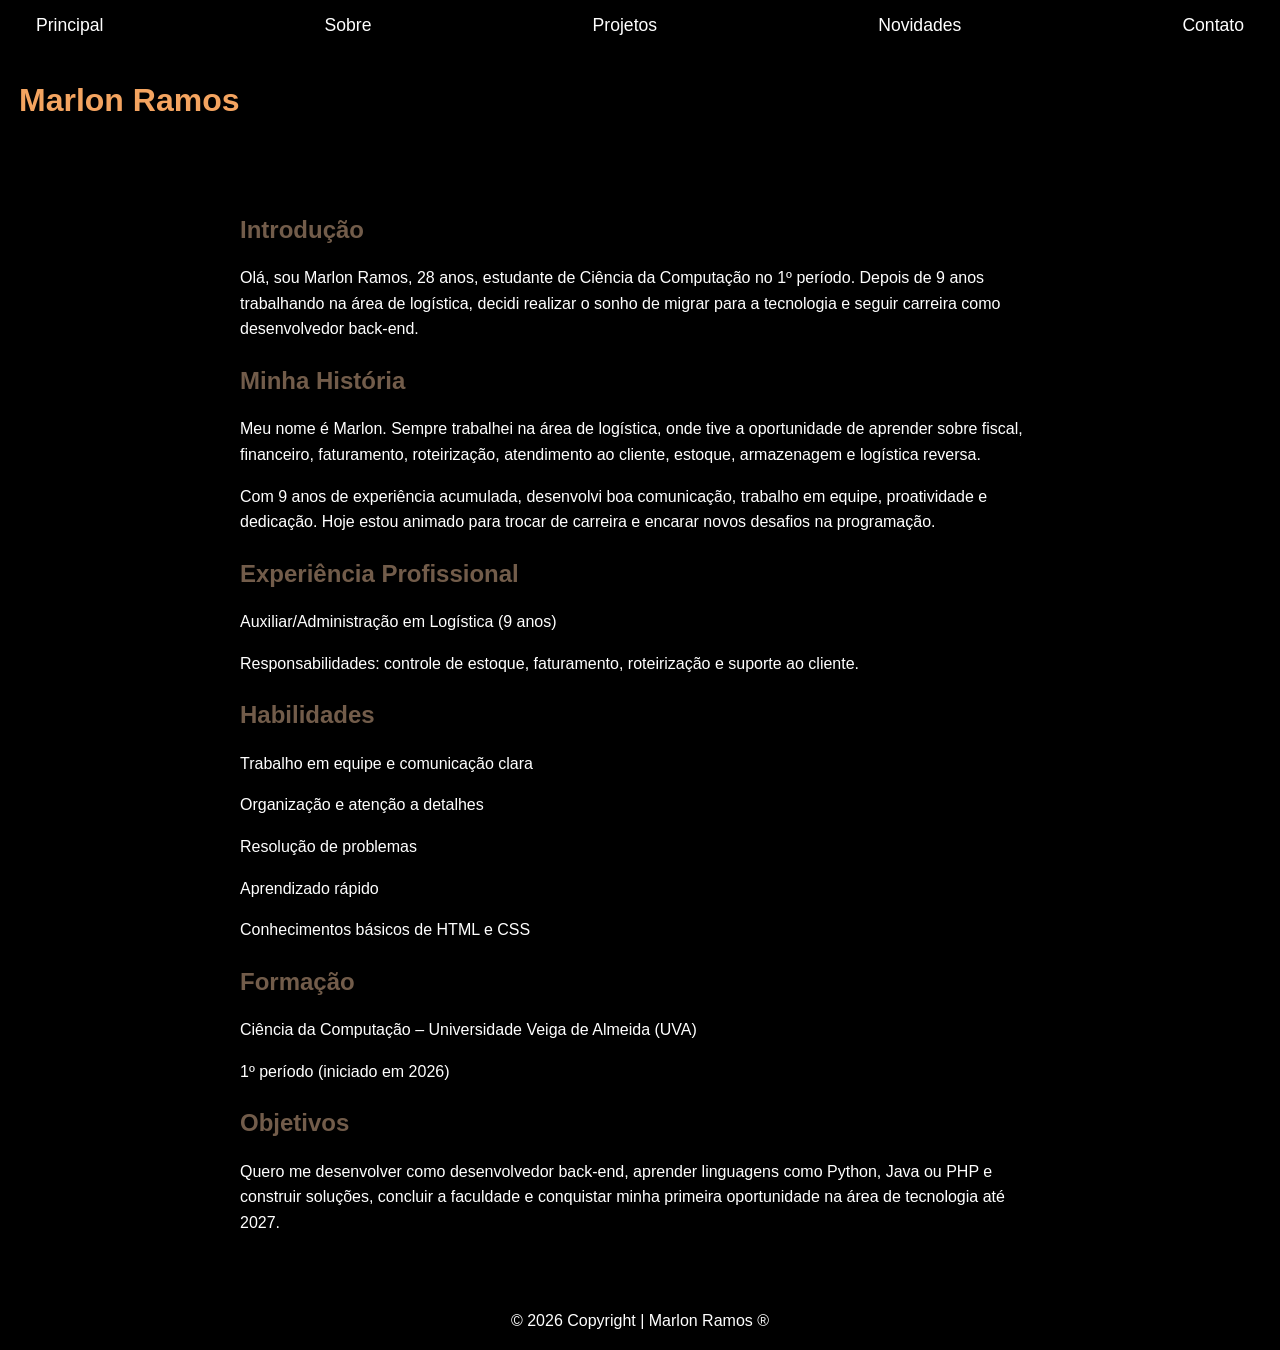
==== about.html @ 9f43d3c5 "Add files via upload" ====
<!DOCTYPE html>
<html lang="pt-br">

<head>
    <meta charset="UTF-8">
    <meta name="viewport" content="width=device-width, initial-scale=1.0">
    <link rel="stylesheet" href="index.css">
    <title>Marlon Ramos</title>
</head>

<body>
    <nav>
        <ul>
            <li>
                <a href="index.html">Principal</a>
            </li>
            <li>
                <a href="about.html">Sobre</a>
            </li>
            <li>
                <a href="project.html">Projetos</a>
            </li>
            <li>
                <a href="news.html">Novidades</a>
            </li>
            <li>
                <a href="contact.html">Contato</a>
            </li>
        </ul>
    </nav>
    <h1>Marlon Ramos</h1>
    <section class="sobre">

        <h2>Introdução</h2>
        <p>Olá, sou Marlon Ramos, 28 anos, estudante de Ciência da Computação no 1º período. Depois de 9 anos
            trabalhando na área de logística, decidi realizar o sonho de migrar para a tecnologia e seguir carreira como
            desenvolvedor back-end.</p>

        <h2>Minha História</h2>
        <p>Meu nome é Marlon. Sempre trabalhei na área de logística, onde tive a oportunidade de aprender sobre fiscal,
            financeiro, faturamento, roteirização, atendimento ao cliente, estoque, armazenagem e logística reversa.</p>
        <p>Com 9 anos de experiência acumulada, desenvolvi boa comunicação, trabalho em equipe, proatividade e
            dedicação. Hoje estou animado para trocar de carreira e encarar novos desafios na programação.</p>

        <h2>Experiência Profissional</h2>
        <p>Auxiliar/Administração em Logística (9 anos)</p>
        <p>Responsabilidades: controle de estoque, faturamento, roteirização e suporte ao cliente.</p>
        <h2>Habilidades</h2>
        <p>Trabalho em equipe e comunicação clara</p>
        <p>Organização e atenção a detalhes</p>
        <p>Resolução de problemas</p>
        <p>Aprendizado rápido</p>
        <p>Conhecimentos básicos de HTML e CSS</p>
        <h2>Formação</h2>
        <p>Ciência da Computação – Universidade Veiga de Almeida (UVA)</p>
        <p>1º período (iniciado em 2026)</p>

        <h2>Objetivos</h2>
        <p>Quero me desenvolver como desenvolvedor back-end, aprender linguagens como Python, Java ou PHP e construir
            soluções, concluir a faculdade e conquistar minha primeira
            oportunidade na área de tecnologia até 2027.</p>
    </section>
    <footer> &copy; 2026 Copyright | Marlon Ramos &reg;</footer>

</body>

</html>
---- index.css ----
body {
    background-color: rgb(0, 0, 0);
    color: rgb(255, 255, 255);
    font-family: 'Segoe UI', Tahoma, Geneva, Verdana, sans-serif;
    margin: 0;
    padding: 0px 4px;
    min-height: 100vh;
    display: flex;
    flex-direction: column;
}

body form {
    text-align: center;
    font-family: 'Times New Roman', Times, serif;
    margin: 20px auto;
    max-width: 90%;
}

ul {
    display: flex;
    list-style-type: none;
    align-items: center;
    justify-content: space-between;
    margin: 0;
    padding: 15px 20px;
    background: rgba(0, 0, 0, 0.7);
}

h1 {
    padding: 10px 0px 10px 15px;
    color: sandybrown;
}

.titulo h1 {
    text-align: center;
    color: sandybrown;
    margin: 2px 15px 0px 2px;
    text-align: top;
}

.titulo p {
    text-align: center;
}

h2 {
    color: rgb(114, 92, 74);
}

ul a {
    text-decoration: none;
    color: white;
    font-size: 1.1rem;
    padding: 8px 12px;
}

nav a:hover {
    color: sandybrown;
}

footer {
    display: flex;
    justify-content: center;
    gap: 30px;
    padding: 20px;
    margin-top: auto;
}

footer a {
    text-decoration: none;
    color: white;
}

footer p:hover {
    color: sandybrown;
}

.formul {
    background-color: rgb(2, 2, 2);
    border-radius: 20px;
    box-shadow: 0 10px 40px sandybrown;
    border: 1px solid sandybrown;
    display: flex;
    flex-direction: column;
    margin: 0 auto 40px;
    padding: 18px 18px;
    max-width: 310px;
    width: 90%;
}

.formul p {
    margin-bottom: 11px;
}

.formul label {
    color: sandybrown;
    font-size: 1.1rem;
    margin-bottom: 8px;
    font-weight: 500;
    display: block;
    text-align: left;

}

input,
textarea {
    width: 100%;
    padding: 12px 15px;
    margin-bottom: 5px;
    border: 1.5px solid sandybrown;
    border-radius: 20px;
    font-size: 1rem;
    transition: all 0.2s ease;
    background: #202020;
    color: white;
    box-sizing: border-box;
}

textarea {
    resize: vertical;
    min-height: 78px;
}

button {
    width: 100%;
    padding: 16px;
    background: #202020;
    color: white;
    border: 1.5px solid sandybrown;
    border-radius: 10px;
    font-size: 1.1rem;
    font-weight: 600;
    cursor: pointer;
    transition: all 0.25s ease;
}

button:hover {
    background: #202020;
    color: rgb(255, 255, 255);
    transform: translateY(-4px);
    box-shadow: 0 8px 25px sandybrown;
}

button:active {
    transform: translateY(0);
}

.projetos-grid {
    display: grid;
    grid-template-columns: repeat(auto-fit, minmax(200px, 1fr));
    gap: 0px;
    padding: 20px 850px 5px 2px;
}

.card-projeto {
    width: 100%;
    padding: 16px;
    color: white;
    border: 1.5px solid sandybrown;
    border-radius: 10px;
    font-size: 1.1rem;
    font-weight: 400;
    cursor: pointer;
    transition: all 0.25s ease;
}

.card-projeto:active {
    transform: translateY(0);
}

.card-projeto:hover {
    background: #202020;
    color: rgb(255, 255, 255);
    transform: translateY(-4px);
    box-shadow: 0 8px 25px sandybrown;
}

.card-projeto img {
    width: 100%;
    height: 100px;
    object-fit: cover;
    border-radius: 20px;
}

.card-projeto a {
    text-decoration: none;
    color: white;
}

.tech {
    background: #2e2e2e;
    color: white;
    padding: 5px 12px;
    border-radius: 20px;
    font-size: 12px;
}

.hero {
    color: white;
    text-align: center;
    padding: 80px 20px;
}

.foto {
    width: 400px;
    height: 400px;
    border: 1.5px solid sandybrown;
    border-radius: 50px;
    font-size: 1.1rem;
    font-weight: 400;
    cursor: pointer;
    transition: all 0.25s ease;
}

.foto:active {
    transform: translateY(0);
}

.foto:hover {
    background: sandybrown;
    color: rgb(255, 255, 255);
    transform: translateY(-4px);
    box-shadow: 0 8px 25px sandybrown;
}

.sobre {
    max-width: 800px;
    margin: 40px auto;
    padding: 0 20px;
    color: white;
    line-height: 1.6;
}

.sobre h1 {
    color: #ff9900;
    font-size: 2.5rem;
    margin-bottom: 30px;
}

.sobre h2 {
    color: rgb(114, 92, 74);
    margin-top: 20px;
    margin-bottom: 15px;
}


@media (min-width:440px) and (max-width: 768px) {
    .titulo h1 {
        font-size: 2.2rem;
        margin: 25px 3px 30px;
    }

    ul {
        flex-wrap: wrap;
        justify-content: center;
        gap: 4px 10px 5px;
        padding: 12px;
    }

    ul li {
        flex: 1 1 auto;
        text-align: center;
        min-width: 100;
    }

    ul a {
        font-size: 1rem;
        padding: 10px;
        display: block;
    }

    .formul {
        padding: 15px 15px;
        max-width: 285px;
        box-shadow: 0 6px 30px sandybrown;
    }

    input,
    textarea {
        padding: 12px 14px;
        font-size: 0.90rem;
    }

    button {
        padding: 14px;
        font-size: 1rem;
    }

    footer {
        flex-direction: left;
        gap: 10px;
        padding: 2px 1px;
        font-size: 0.9rem;
        text-align: center;
    }

    .card-projeto img {
        width: 100%;
        height: 40px;
        object-fit: cover;
        border-radius: 10px;
    }

    .card-projeto {
        font-size: 0.85rem;
    }

    .tech {
        padding: 2px 5px;
        border-radius: 5px;
    }

    .projetos-grid {
        padding: 2px 2px 2px;
        display: block;
    }

    .foto {
        width: 300px;
        height: 300px;
        font-size: 0.85rem;
        font-weight: 300;
    }
    .hero {
        padding: 60px 5px;
    }
}

@media (max-width: 439px) {

    ul {
        gap: 4px;
        padding: 10px 4px;
    }

    ul a {
        font-size: 0.89rem;
        padding: 5px 4px;
        display: block;

    }

    .titulo h1 {
        font-size: 1.5rem;
    }

    .formul {
        padding: 4px 8px;
        border-radius: 15px;
        box-shadow: 0 4px 25px sandybrown;
        max-width: 275px;
    }

    .formul label {
        font-size: 0.85rem;
    }

    footer {
        gap: 5px 10px;
        padding: 20px 10px;
    }

    .card-projeto img {
        width: 100%;
        height: 40px;
        object-fit: cover;
        border-radius: 20px;
    }

    .card-projeto {
        font-size: 0.85rem;
        box-sizing: border-box;
    }

    .tech {
        padding: 2px 5px;
        border-radius: 10px;
    }

    .projetos-grid {
        padding: 1px 2px;
        display: block;
    }

    .foto {
        width: 250px;
        height: 250px;
        font-size: 0.85rem;
        font-weight: 260;
    }
    .hero {
        padding: 50px 2px;
    }
}
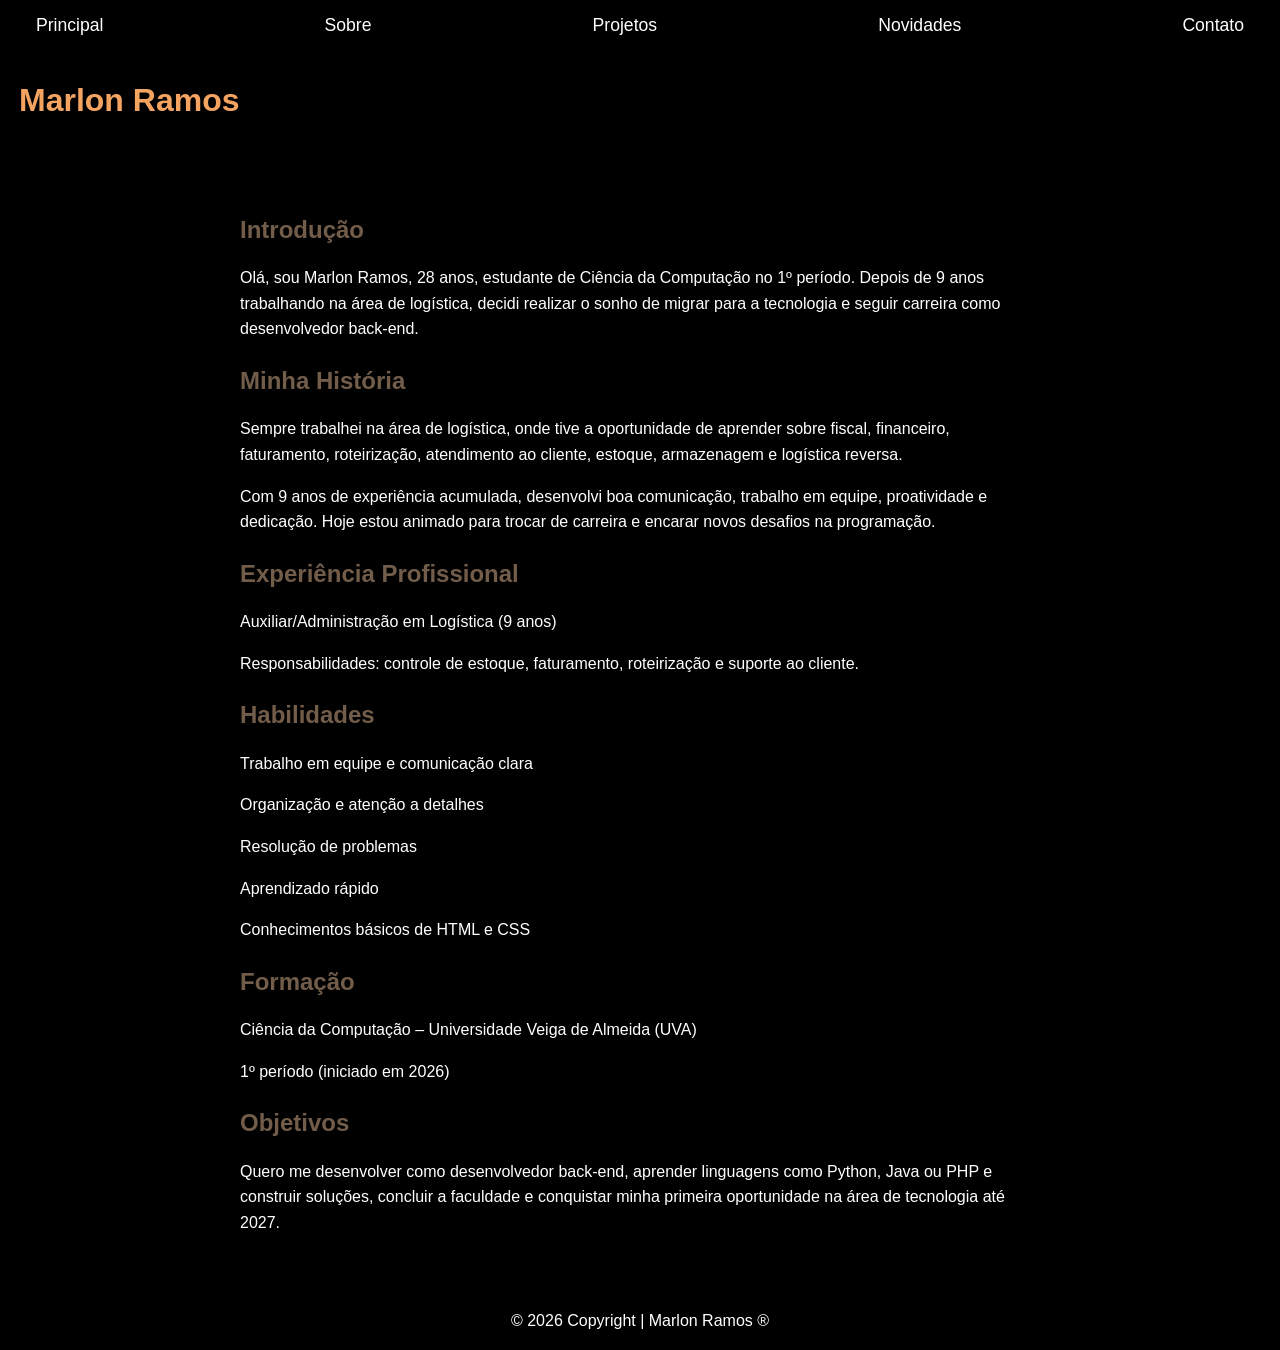
==== commit fc218073: "Update personal introduction in about.html" ====
--- a/about.html
+++ b/about.html
@@ -37,7 +37,7 @@
             desenvolvedor back-end.</p>
 
         <h2>Minha História</h2>
-        <p>Meu nome é Marlon. Sempre trabalhei na área de logística, onde tive a oportunidade de aprender sobre fiscal,
+        <p>Sempre trabalhei na área de logística, onde tive a oportunidade de aprender sobre fiscal,
             financeiro, faturamento, roteirização, atendimento ao cliente, estoque, armazenagem e logística reversa.</p>
         <p>Com 9 anos de experiência acumulada, desenvolvi boa comunicação, trabalho em equipe, proatividade e
             dedicação. Hoje estou animado para trocar de carreira e encarar novos desafios na programação.</p>
@@ -64,4 +64,4 @@
 
 </body>
 
-</html>+</html>
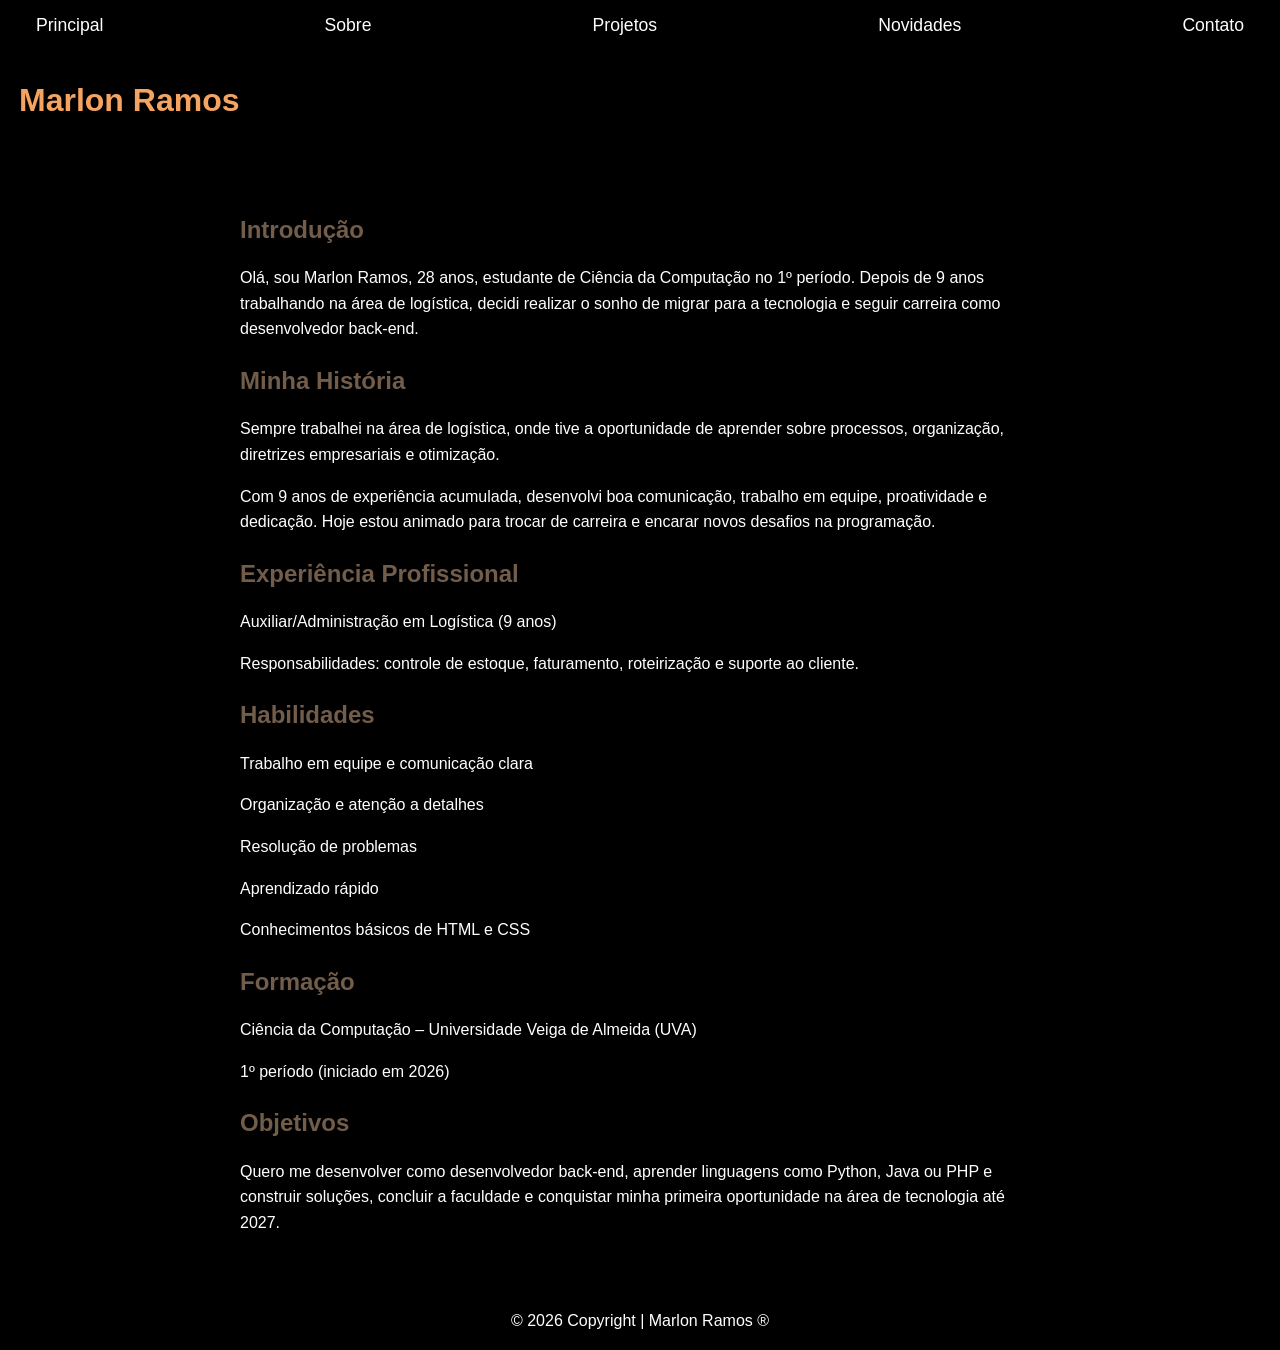
==== commit 5ed47bda: "Update personal history in about.html" ====
--- a/about.html
+++ b/about.html
@@ -37,8 +37,7 @@
             desenvolvedor back-end.</p>
 
         <h2>Minha História</h2>
-        <p>Sempre trabalhei na área de logística, onde tive a oportunidade de aprender sobre fiscal,
-            financeiro, faturamento, roteirização, atendimento ao cliente, estoque, armazenagem e logística reversa.</p>
+        <p>Sempre trabalhei na área de logística, onde tive a oportunidade de aprender sobre processos, organização, diretrizes empresariais e otimização.</p>
         <p>Com 9 anos de experiência acumulada, desenvolvi boa comunicação, trabalho em equipe, proatividade e
             dedicação. Hoje estou animado para trocar de carreira e encarar novos desafios na programação.</p>
 
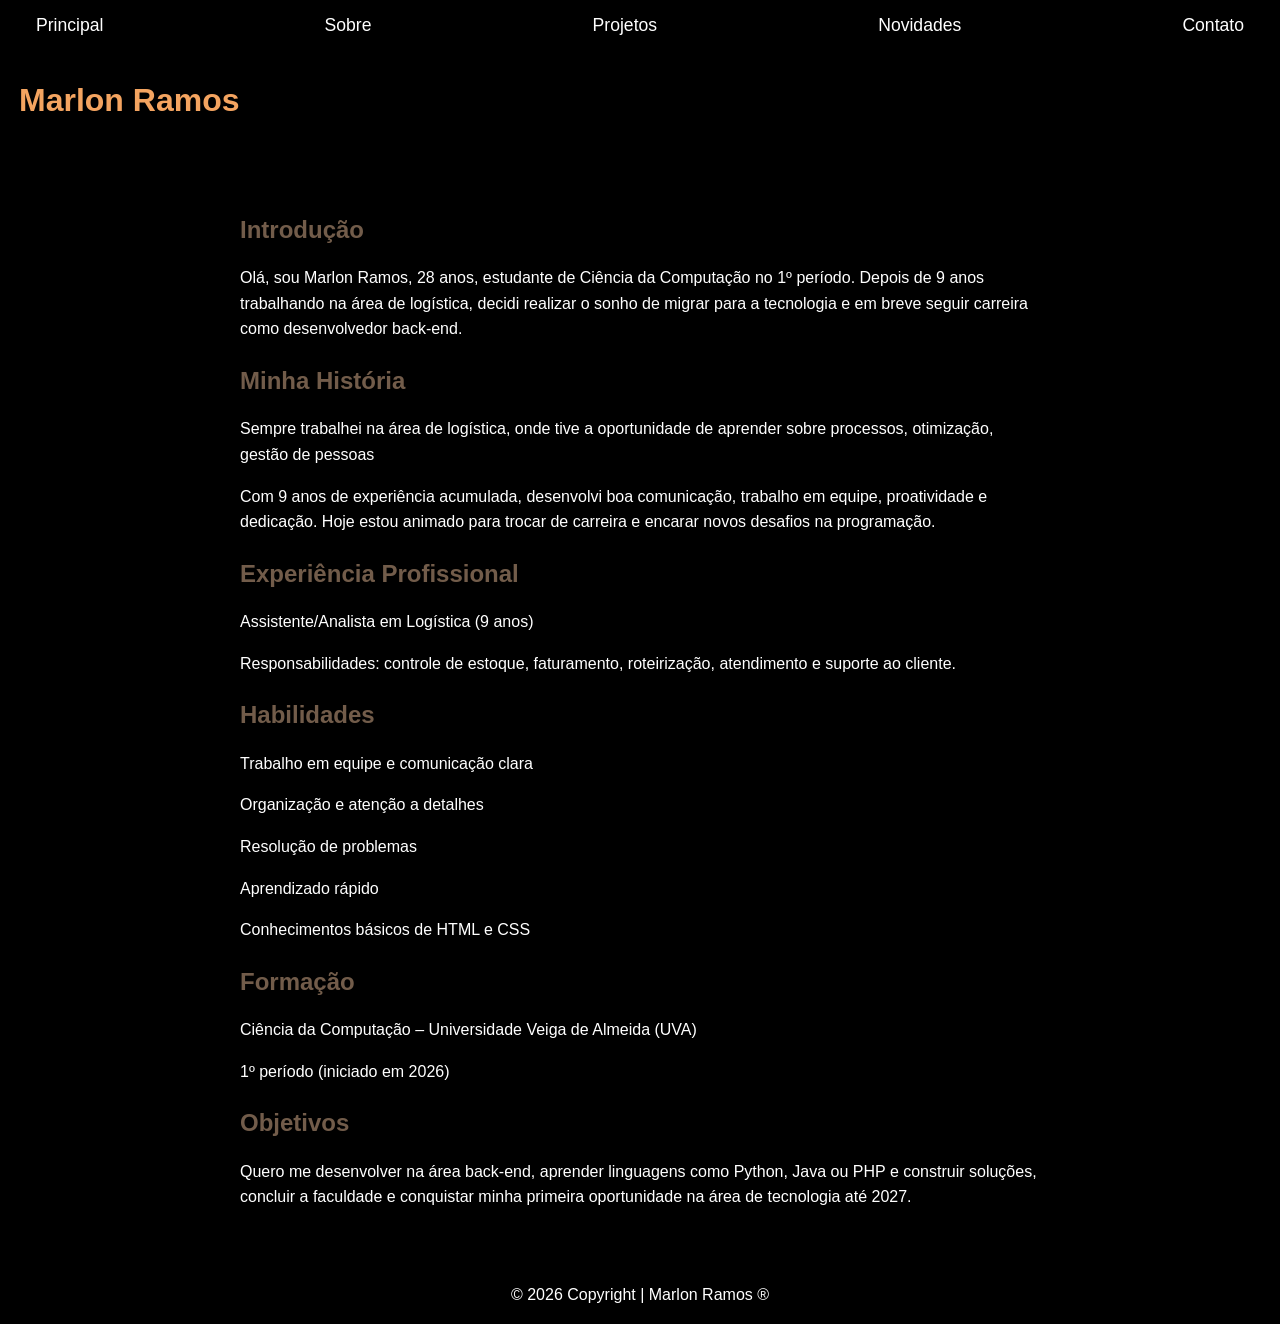
==== commit 03c715c2: "Add files via upload" ====
--- a/about.html
+++ b/about.html
@@ -33,17 +33,18 @@
 
         <h2>Introdução</h2>
         <p>Olá, sou Marlon Ramos, 28 anos, estudante de Ciência da Computação no 1º período. Depois de 9 anos
-            trabalhando na área de logística, decidi realizar o sonho de migrar para a tecnologia e seguir carreira como
+            trabalhando na área de logística, decidi realizar o sonho de migrar para a tecnologia e em breve seguir carreira como
             desenvolvedor back-end.</p>
 
         <h2>Minha História</h2>
-        <p>Sempre trabalhei na área de logística, onde tive a oportunidade de aprender sobre processos, organização, diretrizes empresariais e otimização.</p>
+        <p>Sempre trabalhei na área de logística, onde tive a oportunidade de aprender sobre processos, otimização,
+            gestão de pessoas</p>
         <p>Com 9 anos de experiência acumulada, desenvolvi boa comunicação, trabalho em equipe, proatividade e
             dedicação. Hoje estou animado para trocar de carreira e encarar novos desafios na programação.</p>
 
         <h2>Experiência Profissional</h2>
-        <p>Auxiliar/Administração em Logística (9 anos)</p>
-        <p>Responsabilidades: controle de estoque, faturamento, roteirização e suporte ao cliente.</p>
+        <p>Assistente/Analista em Logística (9 anos)</p>
+        <p>Responsabilidades: controle de estoque, faturamento, roteirização, atendimento e suporte ao cliente.</p>
         <h2>Habilidades</h2>
         <p>Trabalho em equipe e comunicação clara</p>
         <p>Organização e atenção a detalhes</p>
@@ -55,12 +56,18 @@
         <p>1º período (iniciado em 2026)</p>
 
         <h2>Objetivos</h2>
-        <p>Quero me desenvolver como desenvolvedor back-end, aprender linguagens como Python, Java ou PHP e construir
+        <p>Quero me desenvolver na área back-end, aprender linguagens como Python, Java ou PHP e construir
             soluções, concluir a faculdade e conquistar minha primeira
             oportunidade na área de tecnologia até 2027.</p>
     </section>
+
+
+    <video id="background-video" autoplay muted loop playsinline>
+        <source src="vid/fundo4.mp4" type="video/mp4">
+    </video>
+
     <footer> &copy; 2026 Copyright | Marlon Ramos &reg;</footer>
 
 </body>
 
-</html>
+</html>
--- a/index.css
+++ b/index.css
@@ -23,7 +23,6 @@
     justify-content: space-between;
     margin: 0;
     padding: 15px 20px;
-    background: rgba(0, 0, 0, 0.7);
 }
 
 h1 {
@@ -148,7 +147,7 @@
     display: grid;
     grid-template-columns: repeat(auto-fit, minmax(200px, 1fr));
     gap: 0px;
-    padding: 20px 850px 5px 2px;
+    padding: 20px 50px 10px 10px;
 }
 
 .card-projeto {
@@ -242,8 +241,126 @@
     margin-bottom: 15px;
 }
 
-
-@media (min-width:440px) and (max-width: 768px) {
+.cards-container {
+    display: grid;
+    grid-template-columns: repeat(3, 1fr);
+    /* 3 cards lado a lado*/
+    gap: 24px;
+    max-width: 1200px;
+    margin: 0 auto;
+}
+
+/* card pai, base de tudo*/
+.news-card {
+    background: #fff;
+    border-radius: 16px;
+    overflow: hidden;
+    border: 1.5px solid sandybrown;
+    transition: all 0.35s ease;
+    display: flex;
+    flex-direction: column;
+    height: 100%;
+}
+
+/* hover do card) */
+.news-card:hover {
+    transform: translateY(-8px);
+    background: sandybrown;
+    color: rgb(255, 255, 255);
+    transform: translateY(-4px);
+    box-shadow: 0 8px 25px sandybrown;
+}
+
+/* imagens dos cards*/
+.card-image {
+    position: relative;
+    width: 100%;
+    height: 220px;
+    overflow: hidden;
+}
+
+.card-image img.main-image {
+    width: 100%;
+    height: 100%;
+    object-fit: cover;
+    transition: transform 0.4s ease;
+}
+
+.news-card:hover .card-image img.main-image {
+    transform: scale(1.08);
+}
+
+/* faixas coloridas dos cards aninmal*/
+.card-content {
+    padding: 22px 20px;
+    flex-grow: 1;
+    display: flex;
+    flex-direction: column;
+    justify-content: center;
+    color: #ffffff;
+}
+
+/* COR DOS CARDSSSSSSSSSSSS*/
+.card-red .card-content {
+    background: rgb(255, 0, 0);
+}
+
+.card-green .card-content {
+    background: rgba(0, 128, 0);
+}
+
+.card-orange .card-content {
+    background: rgb(0, 0, 206);
+}
+
+.card-title {
+    font-size: 1.15rem;
+    font-weight: 700;
+    line-height: 1.3;
+    margin-bottom: 10px;
+    display: block;
+}
+
+.card-title a {
+    color: inherit;
+    text-decoration: none;
+    transition: color 0.3s ease;
+}
+
+.card-title a:hover {
+    text-decoration: underline;
+}
+
+.card-source {
+    font-size: 0.92rem;
+    font-weight: 500;
+    opacity: 0.95;
+}
+
+.card-source a {
+    color: inherit;
+    text-decoration: none;
+}
+
+.card-source a:hover {
+    text-decoration: underline;
+}
+
+#background-video {
+    position: fixed;
+    top: 0;
+    left: 0;
+    right: 0;
+    bottom: 0;
+    min-width: 100%;
+    min-height: 100%;
+    width: auto;
+    height: auto;
+    z-index: -1;
+    object-fit: cover;
+}
+
+@media (min-width:440px) and (max-width: 1080px) {
     .titulo h1 {
         font-size: 2.2rem;
         margin: 25px 3px 30px;
@@ -310,8 +427,8 @@
     }
 
     .projetos-grid {
-        padding: 2px 2px 2px;
-        display: block;
+        padding: 5px 40px 6px 5px;
+        display: inline-block;
     }
 
     .foto {
@@ -320,8 +437,17 @@
         font-size: 0.85rem;
         font-weight: 300;
     }
+
     .hero {
         padding: 60px 5px;
+    }
+
+    .cards-container {
+        grid-template-columns: 1fr;
+    }
+
+    .card-image {
+        height: 200px;
     }
 }
 
@@ -377,7 +503,7 @@
     }
 
     .projetos-grid {
-        padding: 1px 2px;
+        padding: 5px 10px 5px 4px;
         display: block;
     }
 
@@ -387,7 +513,23 @@
         font-size: 0.85rem;
         font-weight: 260;
     }
+
     .hero {
         padding: 50px 2px;
     }
+
+    .cards-container {
+        grid-template-columns: 1fr;
+    }
+
+    .card-image {
+        height: 150px;
+    }
+}
+
+@media (min-width: 1100px) {
+    .projetos-grid {
+        padding: 20px 970px 10px 40px;
+    }
+
 }
